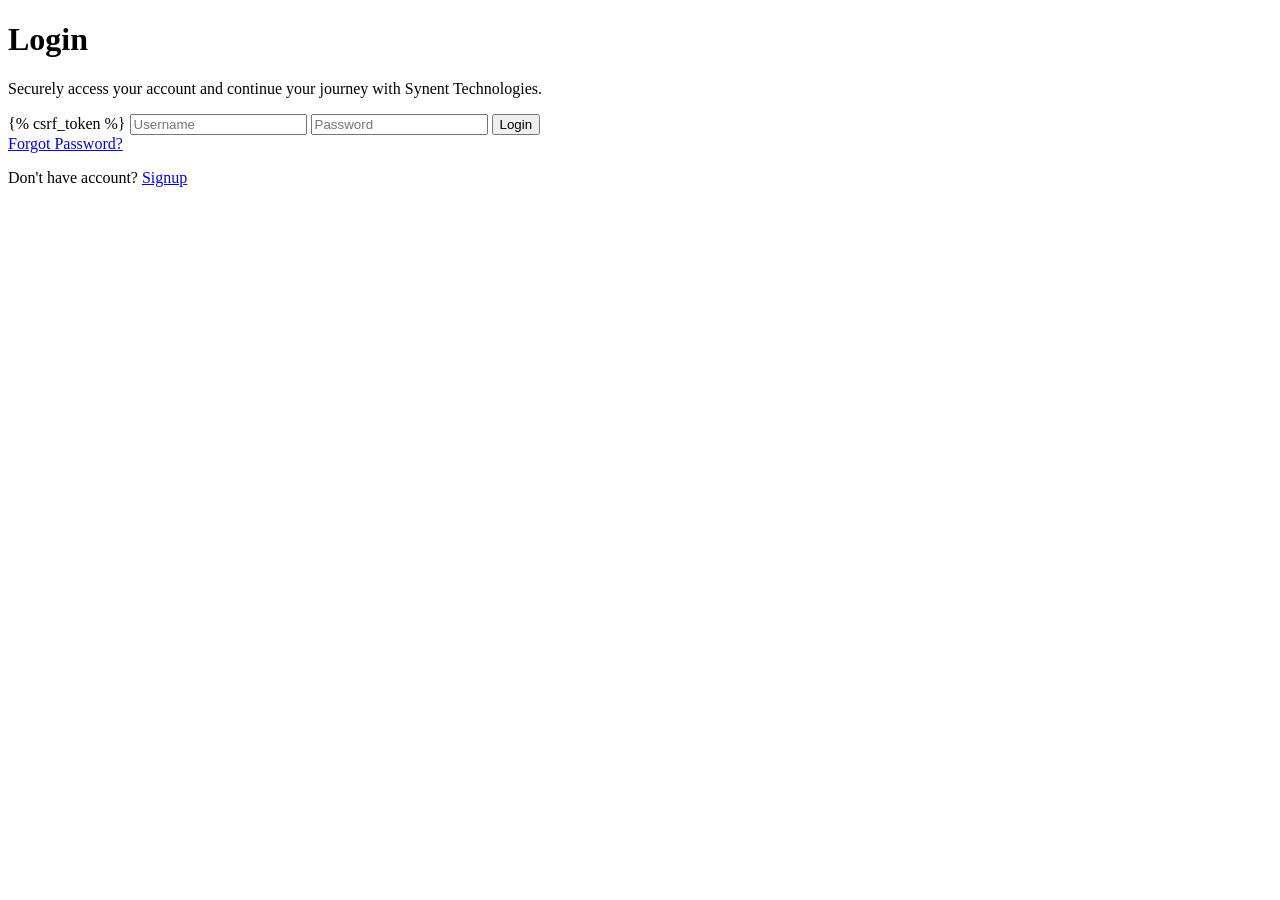
==== Task3/login.html @ 54ac48e8 "Add files via upload" ====
<!DOCTYPE html>
<html>
<head>
    <title>Login</title>
    <link rel="stylesheet" href="/static/style.css">
</head>

<body>

<div class="container">

    <div class="box">

        <h1>Login</h1>

        <p>
            Securely access your account and continue your journey with Synent Technologies.
        </p>

        <form method="POST">

            {% csrf_token %}

            <input type="text"
            name="username"
            placeholder="Username"
            required>

            <input type="password"
            name="password"
            placeholder="Password"
            required>

            <button type="submit">
                Login
            </button>

        </form>

        <a href="/forgot/">Forgot Password?</a>

        <p>
            Don't have account?
            <a href="/signup/">Signup</a>
        </p>

    </div>

</div>

</body>
</html>
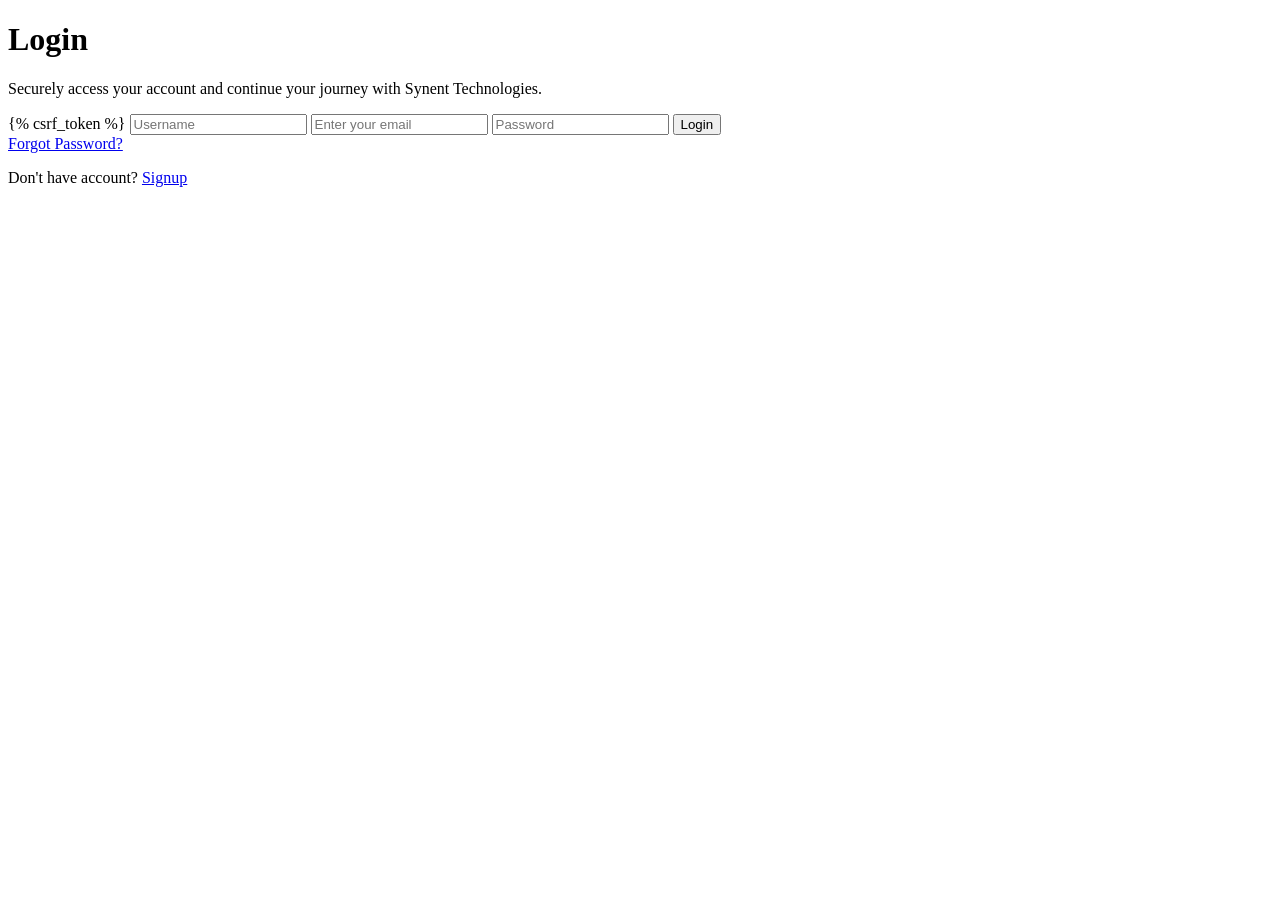
==== commit a768a5df: "Update login.html" ====
--- a/Task3/login.html
+++ b/Task3/login.html
@@ -25,6 +25,10 @@
             name="username"
             placeholder="Username"
             required>
+            <input type="text"
+            name="email"
+            placeholder="Enter your email"
+            required>
 
             <input type="password"
             name="password"
@@ -49,4 +53,4 @@
 </div>
 
 </body>
-</html>+</html>
